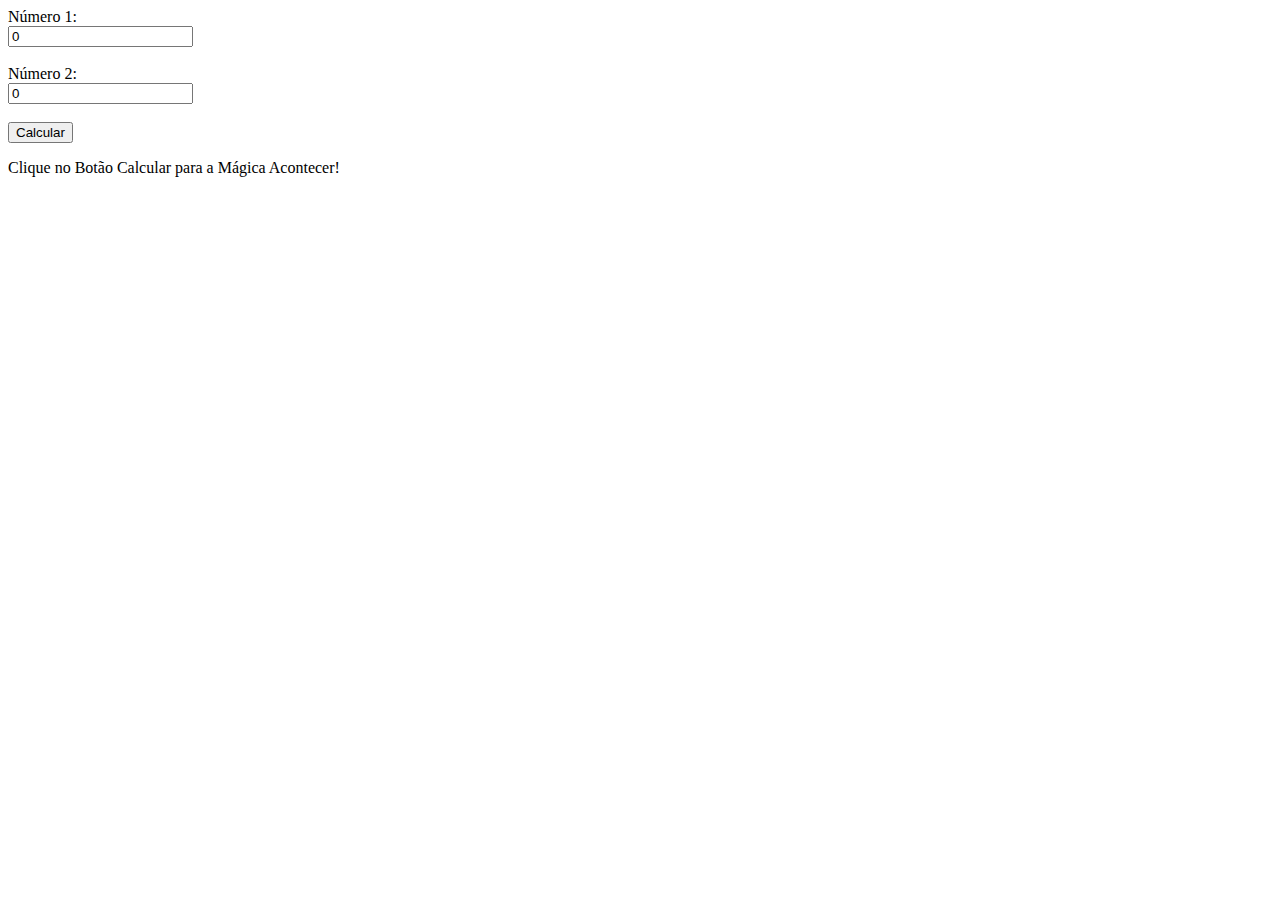
==== index.html @ 19e1698b "Update index.html" ====
<!DOCTYPE html>
<html lang="pt_br">
<head>
    <meta charset="UTF-8">
    <meta http-equiv="X-UA-Compatible" content="IE=edge">
    <meta name="viewport" content="width=device-width, initial-scale=1.0">
    <title>Exemplo_JavaScript</title>
    <script src="script.js"></script>
</head>
<body>
    <form>
        <label for="n1">Número 1:</label><br/>
        <input type="number" id="n1" name="n1" value=0><br/><br/>
        <label for="n2">Número 2:</label><br/>
        <input type="number" id="n2" name="n2" value="0"><br/><br/>
        <input type="button" value="Calcular" onclick = "calcular()" />
    </form>

    <p>Clique no Botão Calcular para a Mágica Acontecer!</p>
</body>

</html>
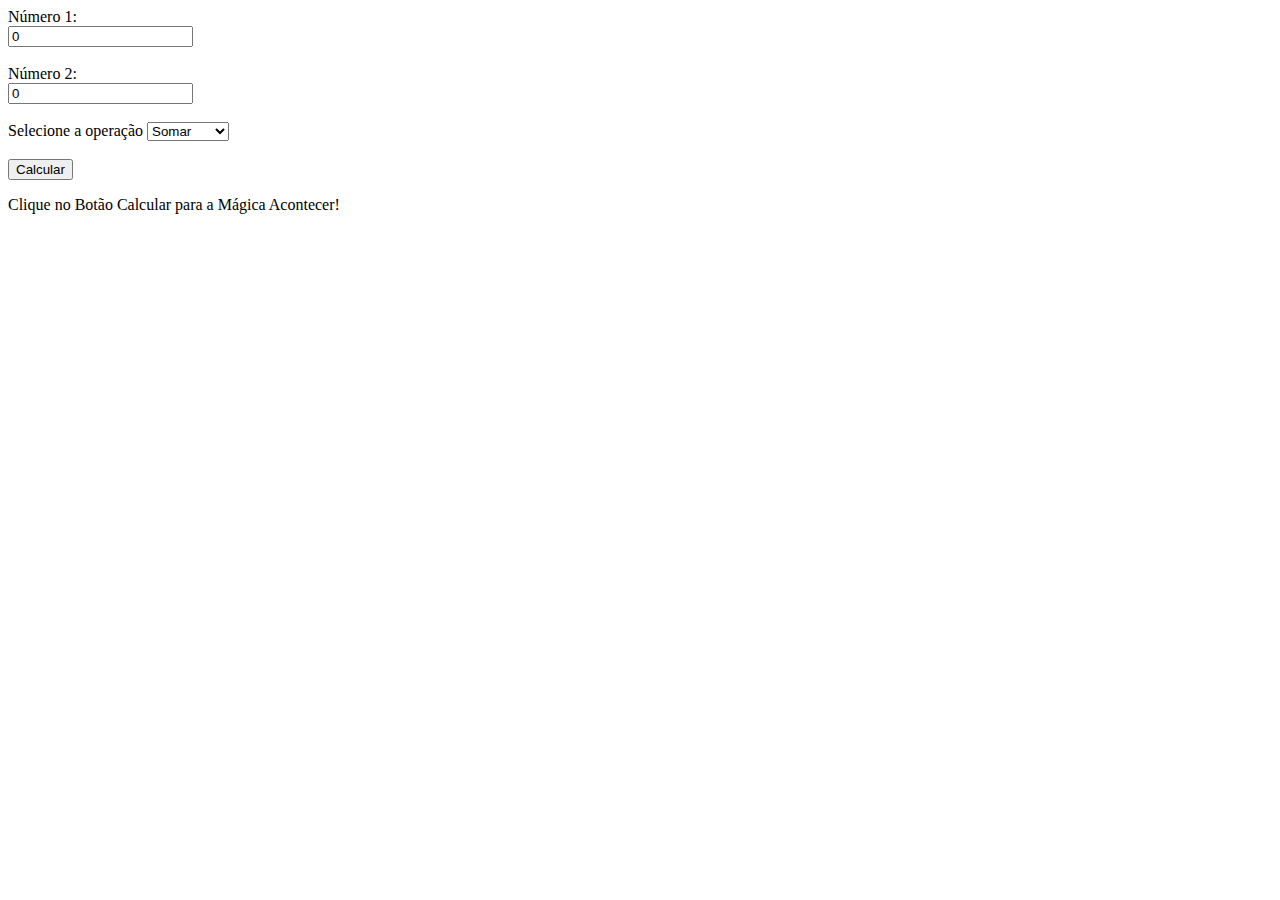
==== commit ae23877a: "Update index.html" ====
--- a/index.html
+++ b/index.html
@@ -13,8 +13,16 @@
         <input type="number" id="n1" name="n1" value=0><br/><br/>
         <label for="n2">Número 2:</label><br/>
         <input type="number" id="n2" name="n2" value="0"><br/><br/>
-        <input type="button" value="Calcular" onclick = "calcular()" />
+      <label for="operation">Selecione a operação</label>
+      <select name="operation" id="operation">
+        <option value="somar">Somar</option>
+        <option value="subtrair">Subtrair</option>
+        <option value="multiplicar">Multiplicar</option>
+        <option value="dividir">Dividir</option>
+      </select>
     </form>
+  <br/>
+  <input type="button" onclick="calcular()" value="Calcular" />
 
     <p>Clique no Botão Calcular para a Mágica Acontecer!</p>
 </body>
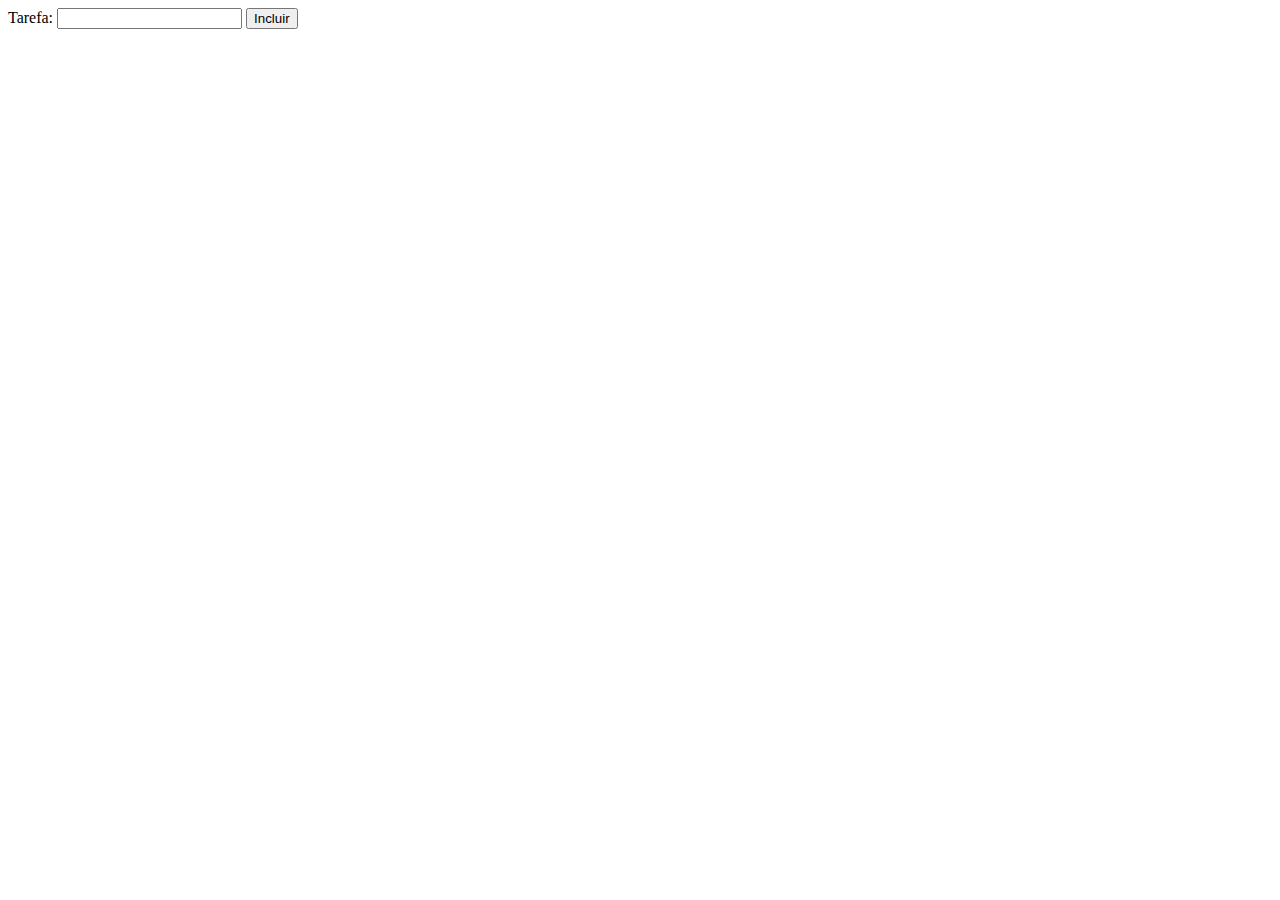
==== commit 3e29e813: "Update index.html" ====
--- a/index.html
+++ b/index.html
@@ -1,30 +1,20 @@
 <!DOCTYPE html>
-<html lang="pt_br">
+<html lang="pt-br">
 <head>
     <meta charset="UTF-8">
     <meta http-equiv="X-UA-Compatible" content="IE=edge">
     <meta name="viewport" content="width=device-width, initial-scale=1.0">
-    <title>Exemplo_JavaScript</title>
+    <link rel="stylesheet" href="style.css">
+    <title>Exemplo de Eventos e Manipuladores de Eventos</title>
     <script src="script.js"></script>
 </head>
 <body>
-    <form>
-        <label for="n1">Número 1:</label><br/>
-        <input type="number" id="n1" name="n1" value=0><br/><br/>
-        <label for="n2">Número 2:</label><br/>
-        <input type="number" id="n2" name="n2" value="0"><br/><br/>
-      <label for="operation">Selecione a operação</label>
-      <select name="operation" id="operation">
-        <option value="somar">Somar</option>
-        <option value="subtrair">Subtrair</option>
-        <option value="multiplicar">Multiplicar</option>
-        <option value="dividir">Dividir</option>
-      </select>
+    <form onsubmit="addTask(event)">
+        <label for="task">Tarefa: </label>
+        <input type="text" name="task" id="task" onfocus="clearMessage()">
+        <button type="button" id="btn" onclick="addTask(event)">Incluir</button>
+        <p id="message">&nbsp;</p>
+        <ul id="tasklist"></ul>
     </form>
-  <br/>
-  <input type="button" onclick="calcular()" value="Calcular" />
-
-    <p>Clique no Botão Calcular para a Mágica Acontecer!</p>
 </body>
-
 </html>
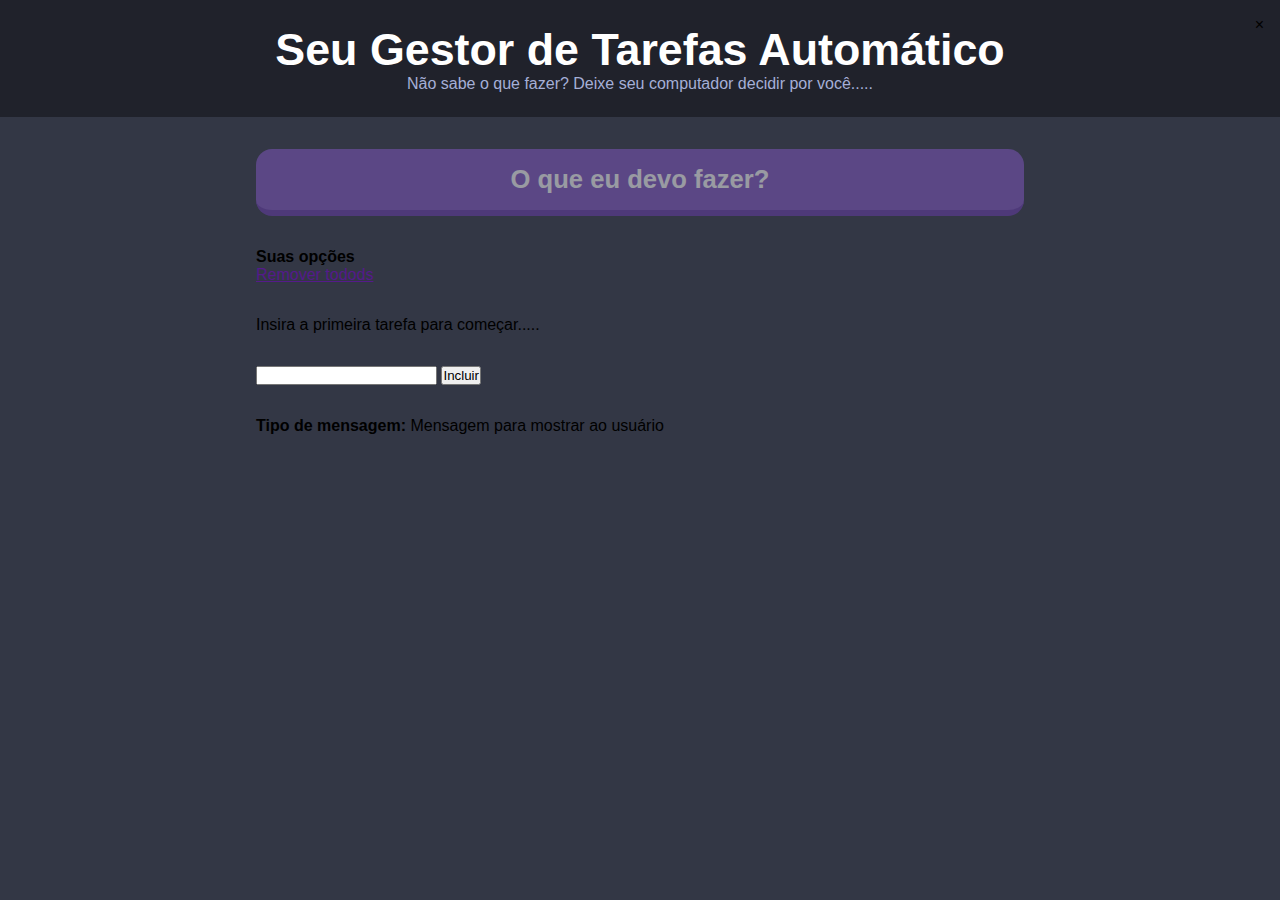
==== commit 1e6ce7f2: "Add files via upload" ====
--- a/index.html
+++ b/index.html
@@ -1,20 +1,36 @@
-<!DOCTYPE html>
-<html lang="pt-br">
-<head>
-    <meta charset="UTF-8">
-    <meta http-equiv="X-UA-Compatible" content="IE=edge">
-    <meta name="viewport" content="width=device-width, initial-scale=1.0">
-    <link rel="stylesheet" href="style.css">
-    <title>Exemplo de Eventos e Manipuladores de Eventos</title>
-    <script src="script.js"></script>
-</head>
-<body>
-    <form onsubmit="addTask(event)">
-        <label for="task">Tarefa: </label>
-        <input type="text" name="task" id="task" onfocus="clearMessage()">
-        <button type="button" id="btn" onclick="addTask(event)">Incluir</button>
-        <p id="message">&nbsp;</p>
-        <ul id="tasklist"></ul>
-    </form>
-</body>
-</html>
+<!DOCTYPE html>
+<html lang="en">
+<head>
+    <meta charset="UTF-8">
+    <meta http-equiv="X-UA-Compatible" content="IE=edge">
+    <meta name="viewport" content="width=device-width, initial-scale=1.0">
+    <link rel="stylesheet" href="style.css">
+    <title>ToDo SPA</title>
+    <script src="script.js"></script>
+</head>
+<body>
+    <header>
+        <h1>Seu Gestor de Tarefas Automático</h1>
+        <p>Não sabe o que fazer? Deixe seu computador decidir por você.....</p>
+    </header>
+    <main>
+        <button disabled>O que eu devo fazer?</button>
+
+        <div>
+            <p><strong>Suas opções</strong></p>
+            <a href="">Remover todods</a>
+        </div>
+        <div>
+            <p>Insira a primeira tarefa para começar.....</p>
+        </div>
+        <form>
+            <input type="text" id="description">
+            <button type="button" onclick="incluir()">Incluir</button>
+        </form>
+        <div id="alert">
+            <p id="message"><strong id="message_type">Tipo de mensagem: </strong>Mensagem para mostrar ao usuário</p>
+            <span class="closebtn" onclick="closeMessage()">&times;</span>
+        </div>
+    </main>
+</body>
+</html>--- a/style.css
+++ b/style.css
@@ -0,0 +1,131 @@
+* {
+    margin: 0;
+    padding: 0;
+    box-sizing: border-box;
+    font-family: Arial, Helvetica, sans-serif;
+}
+
+body {
+    background-color: #333745;
+}
+
+header {
+    background-color: #20222B;
+    color: white;
+    padding: 1.5rem;
+    text-align: center;
+    font-size: 1.4rem;
+}
+
+header > p {
+    font-size: 1rem;
+    color: #a5afd7;
+}
+
+main {
+    margin: 2rem 20vw;
+}
+
+main > button {
+    padding: 1rem 2rem;
+    width: 100%;
+    background-color: #8357C5;
+    color: white;
+    font-size: 1.6rem;
+    font-weight: 600;
+    border-radius: 1rem;
+    border: none;
+    cursor: pointer;
+    border-bottom: 0.4rem solid #693CAD;
+}
+
+main > button:disabled {
+    opacity: 0.5;
+    cursor: not-allowed;
+}
+
+main > div {
+    margin: 2rem 0;
+}
+
+main > div > div:nth-child(1) {
+    display: flex;
+    background-color: #3C4251;
+    color: #a5afd7;
+    padding: 0,8rem 1.6rem;
+    justify-content: space-between;
+}
+
+main > div > div:nth-child(1) > a {
+    text-decoration: none;
+    color: #a5afd7;
+}
+
+main > div > div:nth-child(1) > a:hover {
+    color: white;
+}
+
+main > div > div:nth-child(2) {
+    background-color: #464B5E;
+    color: #a5afd7;
+    text-align: center;
+    border-bottom: 1px solid #5C627B;
+}
+
+main > div > form {
+    background-color: #464B5E;
+    padding: 1rem 1.6rem;
+    display: flex;
+    gap: 5%;
+}
+
+main > div > form > input {
+    background-color: #333745;
+    border: none;
+    width: 75%;
+    color: #a5afd7;
+    padding: 1rem;
+    border-bottom: 0.2rem solid #1D2028;
+}
+
+main > div > form > button {
+    width: 20%;
+    border-radius: 1rem;
+    background-color: #8357C5;
+    color: white;
+    border: none;
+    font-size: 1rem;
+    font-weight: 500;
+    cursor: pointer;
+    opacity: 0.8;
+}
+
+main > div > form > button {
+    opacity: 1;
+}
+
+#arlet {
+    width: 70vw;
+    padding: 1rem;
+    background-color: red;
+    color: white;
+    position: absolute;
+    bottom: 0;
+    right: 15vw;
+    font-size: 1rem;
+    display: none;
+}
+.closebtn {
+    position: absolute;
+    top: 1rem;
+    right: 1rem;
+    cursor: pointer;
+    transition: 0.5s;
+}
+
+.closebtn:hover {
+    color: grey;
+}
+
+/*https://ufes.es/aula1505*/
+
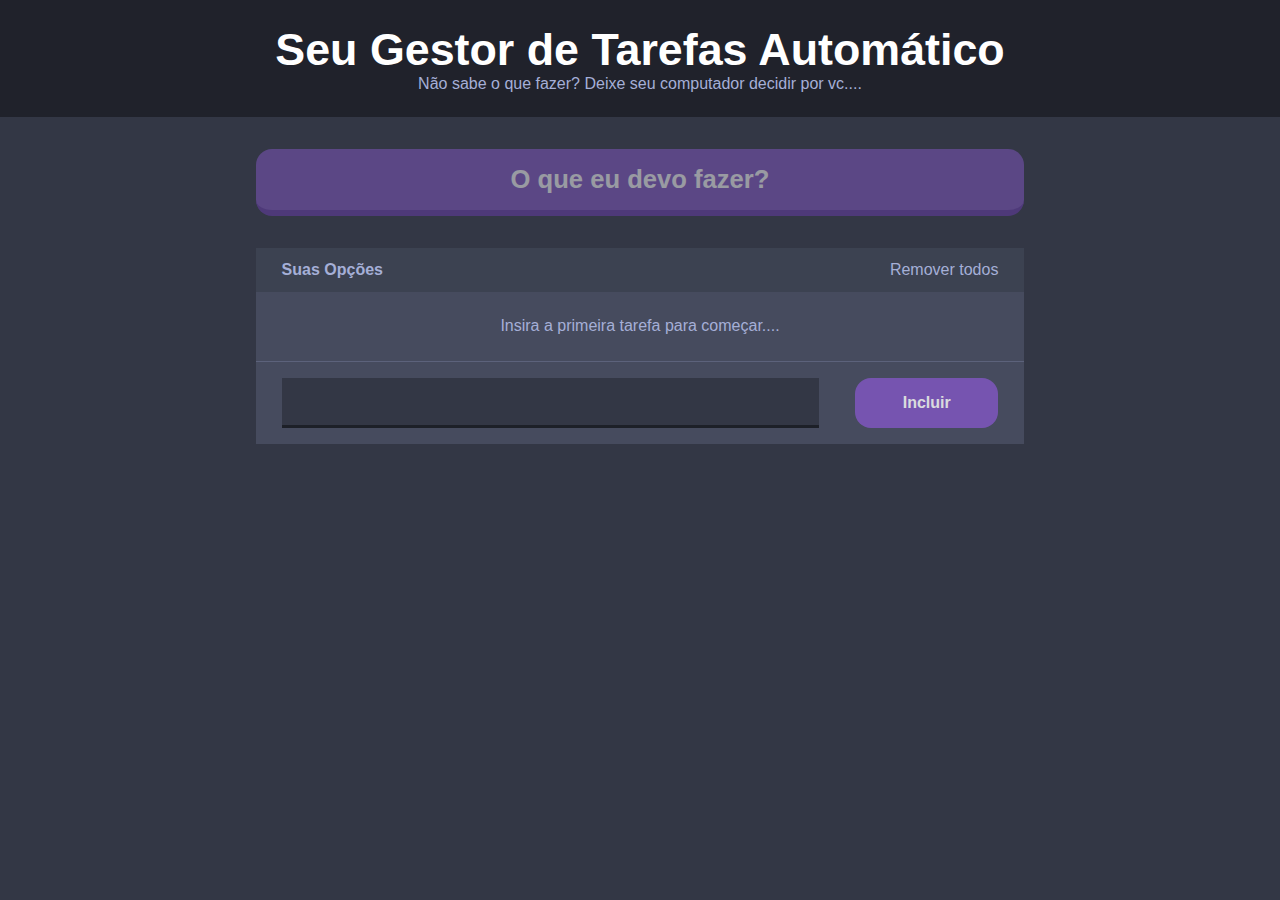
==== commit c29f524d: "Add files via upload" ====
--- a/index.html
+++ b/index.html
@@ -1,34 +1,40 @@
 <!DOCTYPE html>
-<html lang="en">
+<html lang="pt_br">
 <head>
     <meta charset="UTF-8">
     <meta http-equiv="X-UA-Compatible" content="IE=edge">
     <meta name="viewport" content="width=device-width, initial-scale=1.0">
+    <title>ToDo SPA</title>
     <link rel="stylesheet" href="style.css">
-    <title>ToDo SPA</title>
     <script src="script.js"></script>
 </head>
 <body>
     <header>
         <h1>Seu Gestor de Tarefas Automático</h1>
-        <p>Não sabe o que fazer? Deixe seu computador decidir por você.....</p>
+        <p>Não sabe o que fazer? Deixe seu computador decidir por vc....</p>
     </header>
     <main>
         <button disabled>O que eu devo fazer?</button>
 
         <div>
-            <p><strong>Suas opções</strong></p>
-            <a href="">Remover todods</a>
+            <div>
+                <p><strong>Suas Opções</strong></p>
+                <a onclick="removeAll()">Remover todos</a>
+            </div>
+            <div id="tasks">
+                <p>Insira a primeira tarefa para começar....</p>
+            </div>
+            <form onsubmit="addTask(event)">
+                <input type="text" id="description">
+                <button type="submit">Incluir</button>
+            </form>
         </div>
-        <div>
-            <p>Insira a primeira tarefa para começar.....</p>
-        </div>
-        <form>
-            <input type="text" id="description">
-            <button type="button" onclick="incluir()">Incluir</button>
-        </form>
+
         <div id="alert">
-            <p id="message"><strong id="message_type">Tipo de mensagem: </strong>Mensagem para mostrar ao usuário</p>
+            <p>
+                <strong id="message_type">Tipo de Mensagem: </strong>
+                <span id="message">Mensagem para mostrar para o usuário.</span>
+            </p>
             <span class="closebtn" onclick="closeMessage()">&times;</span>
         </div>
     </main>
--- a/style.css
+++ b/style.css
@@ -1,11 +1,11 @@
-* {
+*{
     margin: 0;
     padding: 0;
     box-sizing: border-box;
-    font-family: Arial, Helvetica, sans-serif;
+    font-family: Helvetica, sans-serif;
 }
 
-body {
+body{
     background-color: #333745;
 }
 
@@ -36,10 +36,10 @@
     border-radius: 1rem;
     border: none;
     cursor: pointer;
-    border-bottom: 0.4rem solid #693CAD;
+    border-bottom: 0.4rem solid #693cad;
 }
 
-main > button:disabled {
+main > button:disabled{
     opacity: 0.5;
     cursor: not-allowed;
 }
@@ -49,19 +49,18 @@
 }
 
 main > div > div:nth-child(1) {
+    background-color: #3C4251;
     display: flex;
-    background-color: #3C4251;
     color: #a5afd7;
-    padding: 0,8rem 1.6rem;
+    padding: 0.8rem 1.6rem;
     justify-content: space-between;
 }
 
-main > div > div:nth-child(1) > a {
+main > div > div:nth-child(1) > a{
     text-decoration: none;
     color: #a5afd7;
 }
-
-main > div > div:nth-child(1) > a:hover {
+main > div > div:nth-child(1) > a:hover{
     color: white;
 }
 
@@ -69,6 +68,7 @@
     background-color: #464B5E;
     color: #a5afd7;
     text-align: center;
+    padding: 1.6rem;
     border-bottom: 1px solid #5C627B;
 }
 
@@ -80,12 +80,12 @@
 }
 
 main > div > form > input {
-    background-color: #333745;
-    border: none;
-    width: 75%;
-    color: #a5afd7;
-    padding: 1rem;
-    border-bottom: 0.2rem solid #1D2028;
+     background-color: #333745;
+     border: none;
+     width: 75%;
+     color: #a5afd7;
+     padding: 1rem;
+     border-bottom: 0.2rem solid #1D2028;
 }
 
 main > div > form > button {
@@ -95,16 +95,15 @@
     color: white;
     border: none;
     font-size: 1rem;
-    font-weight: 500;
+    font-weight: 600;
     cursor: pointer;
     opacity: 0.8;
 }
-
-main > div > form > button {
+main > div > form > button:hover{
     opacity: 1;
 }
 
-#arlet {
+#alert {
     width: 70vw;
     padding: 1rem;
     background-color: red;
@@ -115,17 +114,15 @@
     font-size: 1rem;
     display: none;
 }
-.closebtn {
+
+.closebtn{
     position: absolute;
     top: 1rem;
     right: 1rem;
     cursor: pointer;
     transition: 0.5s;
 }
-
-.closebtn:hover {
-    color: grey;
+.closebtn:hover{
+    color: gray;
 }
 
-/*https://ufes.es/aula1505*/
-
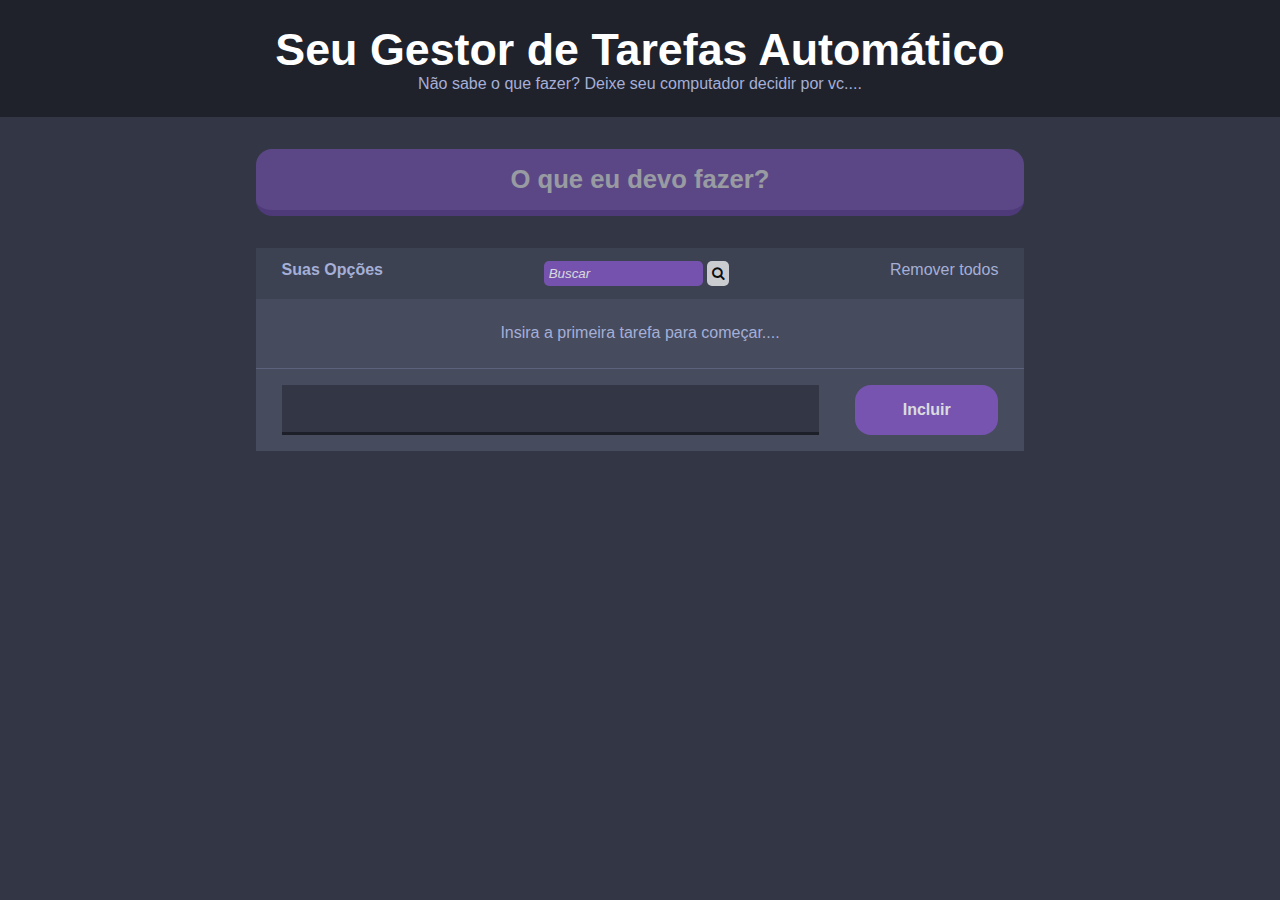
==== commit c801755a: "Add files via upload" ====
--- a/index.html
+++ b/index.html
@@ -7,36 +7,42 @@
     <title>ToDo SPA</title>
     <link rel="stylesheet" href="style.css">
     <script src="script.js"></script>
+    <link rel="stylesheet" href="https://cdnjs.cloudflare.com/ajax/libs/font-awesome/4.7.0/css/font-awesome.min.css">
 </head>
 <body>
     <header>
         <h1>Seu Gestor de Tarefas Automático</h1>
         <p>Não sabe o que fazer? Deixe seu computador decidir por vc....</p>
-    </header>
-    <main>
-        <button disabled>O que eu devo fazer?</button>
-
+      </header>
+      <main>
+        <button id="button" disabled onclick="highlightTask()">O que eu devo fazer?</button>
+      
         <div>
+          <div id="filtrar">
+            <p><strong>Suas Opções</strong></p>
             <div>
-                <p><strong>Suas Opções</strong></p>
-                <a onclick="removeAll()">Remover todos</a>
-            </div>
-            <div id="tasks">
-                <p>Insira a primeira tarefa para começar....</p>
-            </div>
-            <form onsubmit="addTask(event)">
-                <input type="text" id="description">
-                <button type="submit">Incluir</button>
-            </form>
+            <label for="search"></label>
+            <input type="search" id="search" placeholder="Buscar">
+            <button id="buscar" onclick="filterTask()"><i class="fa fa-search"></i></button>
+          </div>
+            <a id="butao" onclick="removeAll()"> Remover todos</a>
+          </div>
+          <div id="tasks">
+            <p>Insira a primeira tarefa para começar....</p>
+          </div>
+          <form onsubmit="addTask(event)">
+            <input type="text" id="description">
+            <button type="submit">Incluir</button>
+          </form>
         </div>
-
+      
         <div id="alert">
-            <p>
-                <strong id="message_type">Tipo de Mensagem: </strong>
-                <span id="message">Mensagem para mostrar para o usuário.</span>
-            </p>
-            <span class="closebtn" onclick="closeMessage()">&times;</span>
+          <p>
+            <strong id="message_type">Tipo de Mensagem: </strong>
+            <span id="message">Mensagem para mostrar para o usuário.</span>
+          </p>
+          <span class="closebtn" onclick="closeMessage()">&times;</span>
         </div>
-    </main>
+      </main>
 </body>
 </html>--- a/style.css
+++ b/style.css
@@ -72,7 +72,7 @@
     border-bottom: 1px solid #5C627B;
 }
 
-main > div > form {
+main > div > form{
     background-color: #464B5E;
     padding: 1rem 1.6rem;
     display: flex;
@@ -88,7 +88,7 @@
      border-bottom: 0.2rem solid #1D2028;
 }
 
-main > div > form > button {
+main > div > form > button{
     width: 20%;
     border-radius: 1rem;
     background-color: #8357C5;
@@ -99,7 +99,8 @@
     cursor: pointer;
     opacity: 0.8;
 }
-main > div > form > button:hover{
+main > div > form > button:hover, #button:hover,
+#buscar:hover, #search:hover{
     opacity: 1;
 }
 
@@ -126,3 +127,41 @@
     color: gray;
 }
 
+#butao{
+    cursor: pointer;
+}
+
+.remove-button {
+    background-color: transparent;
+    color: #a5afd7;
+    cursor: pointer;
+    margin-left: 15px;
+    padding: 5px;
+    font-size: 1rem;
+    border: none
+}    
+
+#search {
+    padding:5px;
+    font-style: italic;
+    border-radius: 5px;
+    background-color: #8357C5;
+    border: none;
+    opacity: 0.8;
+}
+
+::placeholder {
+    color: white;
+}
+
+label {
+    display: none;
+}
+
+#buscar {
+    padding: 5px;
+    border-radius: 5px;
+    border: none;
+    opacity: 0.8;
+    cursor: pointer;
+}